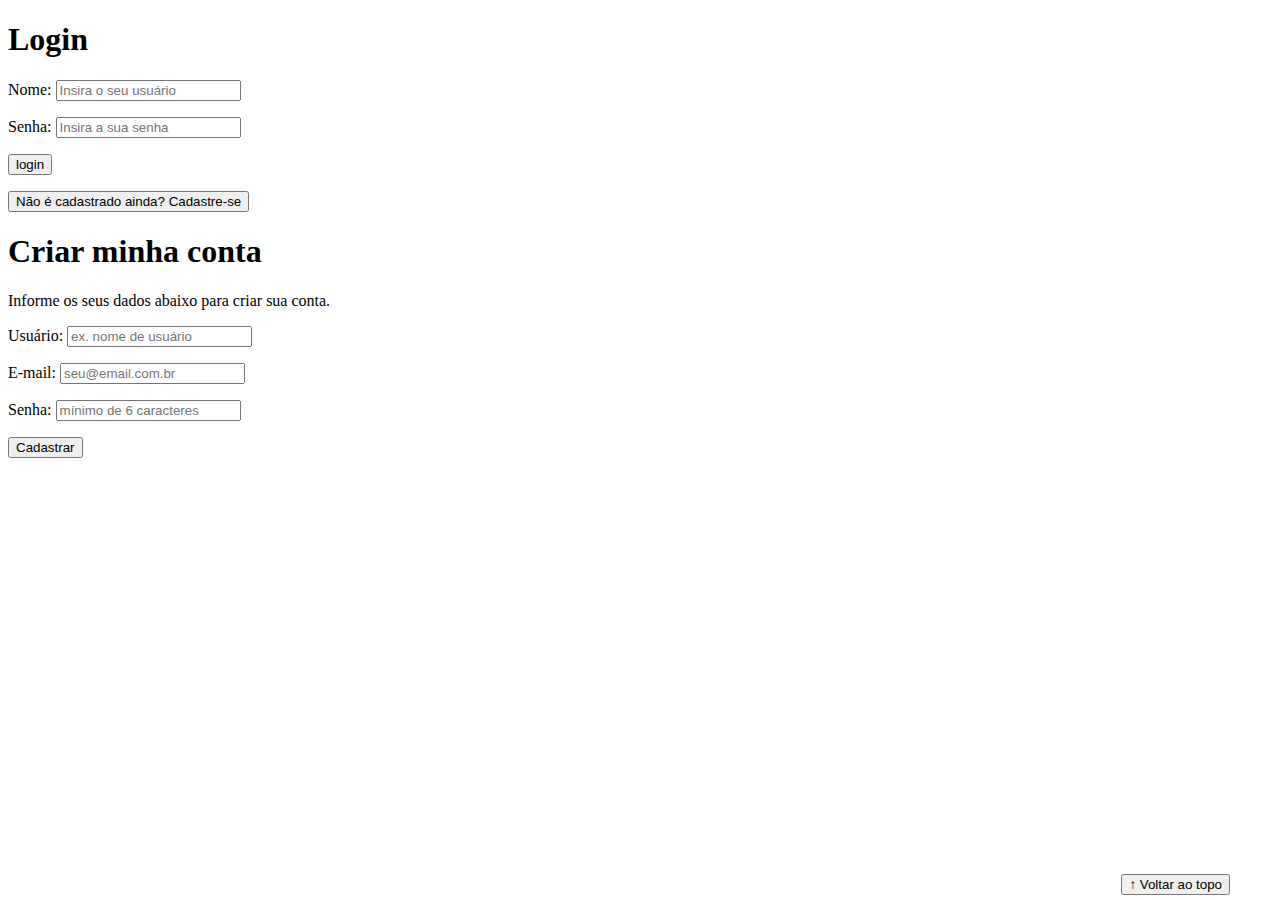
==== login.html @ a99937da "first commit" ====
<!DOCTYPE html>
<html lang="pt-br">

<head>
    <meta charset="UTF-8">
    <meta http-equiv="X-UA-Compatible" content="IE=edge">
    <meta name="viewport" content="width=device-width, initial-scale=1.0">
    <title>LH Games - login</title>
    <link href="https://cdn.jsdelivr.net/npm/bootstrap@5.2.2/dist/css/bootstrap.min.css" rel="stylesheet"
        integrity="sha384-Zenh87qX5JnK2Jl0vWa8Ck2rdkQ2Bzep5IDxbcnCeuOxjzrPF/et3URy9Bv1WTRi" crossorigin="anonymous">
    <link rel="stylesheet" href="css/estilo.css">
</head>

<body>
    <header>
        
    </header>

    <main>
        <section id="section-login">
            <h1>Login</h1>
            <div class="d-flex justify-content-center">
                <form method="post" action="" id="login">
                    <p>
                        <label for="usuario">Nome: </label>
                        <input id="usuario" name="usuario" required="required" type="text"
                            placeholder="Insira o seu usuário" class="form-control" />
                    </p>
                    <p>
                        <label for="senha">Senha: </label>
                        <input id="senha" name="senha" required="required" type="password"
                            placeholder="Insira a sua senha" class="form-control" />
                    </p>
                    <p>
                        <input type="button" value="login" class="btn btn-primary" id="bt-login" onclick="login()" />
                    </p>
                </form>
            </div>
        </section>

        <section id="section-cadastro">
            <div id="botao-cadastrar">
                <button type="button" class="btn btn-info">Não é cadastrado ainda? Cadastre-se</button>
            </div>
            <div id="form-cadastrar">

                <h1>Criar minha conta</h1>
                <p>Informe os seus dados abaixo para criar sua conta.</p>

                <div class="d-flex justify-content-center">
                    <form method="post" action="" id="login">
                        <p>
                            <label for="usuario">Usuário: </label>
                            <input id="usuario" name="usuario" required="required" type="text"
                                placeholder="ex. nome de usuário" class="form-control" />
                        </p>
                        <p>
                            <label for="email">E-mail: </label>
                            <input id="email" name="email" required="required" type="email"
                                placeholder="seu@email.com.br" class="form-control" />
                        </p>
                        <p>
                            <label for="senha">Senha: </label>
                            <input id="senha" name="senha" required="required" type="password"
                                placeholder="mínimo de 6 caracteres" class="form-control" />
                        </p>
                        <p>
                            <input type="button" value="Cadastrar" class="btn btn-primary" id="bt-cadastrar"
                                onclick="cadastro()" />
                        </p>
                    </form>
                </div>

            </div>
        </section>

    </main>



    <footer>
        <p></p>
    </footer>

    <button id="voltar-topo" type="button" class="btn btn-outline-primary">&uarr; Voltar ao topo</button>

    <script src="https://cdn.jsdelivr.net/npm/bootstrap@5.2.2/dist/js/bootstrap.bundle.min.js"
        integrity="sha384-OERcA2EqjJCMA+/3y+gxIOqMEjwtxJY7qPCqsdltbNJuaOe923+mo//f6V8Qbsw3"
        crossorigin="anonymous"></script>
    <script src="js/script.js"></script>

    <script src="https://code.jquery.com/jquery-3.6.1.js"
        integrity="sha256-3zlB5s2uwoUzrXK3BT7AX3FyvojsraNFxCc2vC/7pNI=" crossorigin="anonymous"></script>
    <script type="text/javascript" src="js/jquery-script.js"></script>

</body>

</html>
---- css/estilo.css ----
/*cabeçalho*/
.img_logo {
  width: 70px;
  height: 70px;
}

/*Conteudo principal*/

/*banner*/
.banners {
  height: 422px;
}
/*Produtos vendidos*/
#section-vendidos {
  text-align: center;
}
#section-vendidos h2 {
  font-weight: bold;
  padding: 20px;
}
#section-vendidos img {
  height: 300px;
  border-radius: 10px;
}
#section-vendidos .card {
  margin: 5px;
  border: 1px solid #ccc;
  border-radius: 10px;
}
#section-vendidos .preco {
  color: red;
  font-size: 18px;
  font-weight: bold;
}

/*Rodapé*/
footer {
  position: relative;
  bottom:0;
  }
  footer p {
  text-align: center;
  font-weight: bold;
  padding: 10px;
}

/*Botão Voltar topo*/
#voltar-topo {
  position: fixed;
  bottom: 5px;
  right: 50px;
  }

/* página de login  */

/* Formulário de cadastro*/
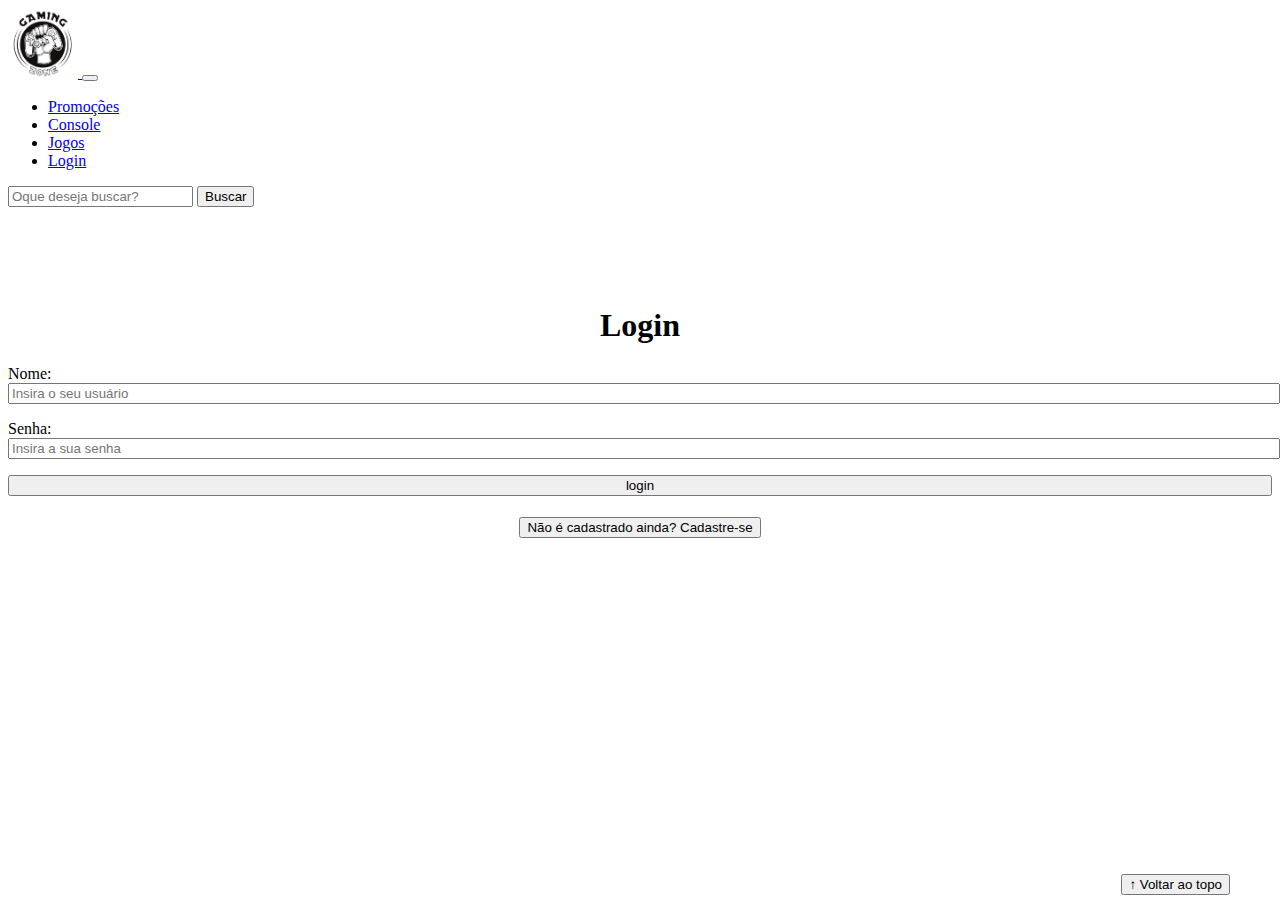
==== commit 4d17b53a: "feat: functions in login and cadastro feitas com sucecsso" ====
--- a/login.html
+++ b/login.html
@@ -13,8 +13,38 @@
 
 <body>
     <header>
-        
-    </header>
+        <nav class="navbar navbar-expand-lg bg-body-tertiary">
+          <div class="container-fluid">
+            <a class="navbar-brand" href="#">
+              <img src="img/logo.png" class="img-fluid rounded-top img_logo" alt="" />
+            </a>
+            <button class="navbar-toggler" type="button" data-bs-toggle="collapse" data-bs-target="#navbarSupportedContent"
+              aria-controls="navbarSupportedContent" aria-expanded="false" aria-label="Toggle navigation">
+              <span class="navbar-toggler-icon"></span>
+            </button>
+            <div class="collapse navbar-collapse" id="navbarSupportedContent">
+              <ul class="navbar-nav me-auto mb-2 mb-lg-0">
+                <li class="nav-item">
+                  <a class="nav-link" aria-current="page" href="./index.html">Promoções</a>
+                </li>
+                <li class="nav-item">
+                  <a class="nav-link" aria-current="page" href="#">Console</a>
+                </li>
+                <li class="nav-item">
+                  <a class="nav-link" aria-current="page" href="#">Jogos</a>
+                </li>
+                <li class="nav-item">
+                  <a class="nav-link active" aria-current="page" href="./login.html"> Login  </a>
+                </li>
+              </ul>
+              <form class="d-flex" role="search">
+                <input class="form-control me-2" type="search" placeholder="Oque deseja buscar?" aria-label="Search">
+                <button class="btn btn-outline-success" type="submit">Buscar</button>
+              </form>
+            </div>
+          </div>
+        </nav>
+      </header>
 
     <main>
         <section id="section-login">
@@ -82,7 +112,7 @@
         <p></p>
     </footer>
 
-    <button id="voltar-topo" type="button" class="btn btn-outline-primary">&uarr; Voltar ao topo</button>
+    <button id="voltar-topo" type="button" class="btn btn-outline-primary" onclick="topo()">&uarr; Voltar ao topo</button>
 
     <script src="https://cdn.jsdelivr.net/npm/bootstrap@5.2.2/dist/js/bootstrap.bundle.min.js"
         integrity="sha384-OERcA2EqjJCMA+/3y+gxIOqMEjwtxJY7qPCqsdltbNJuaOe923+mo//f6V8Qbsw3"
--- a/css/estilo.css
+++ b/css/estilo.css
@@ -36,9 +36,9 @@
 /*Rodapé*/
 footer {
   position: relative;
-  bottom:0;
-  }
-  footer p {
+  bottom: 0;
+}
+footer p {
   text-align: center;
   font-weight: bold;
   padding: 10px;
@@ -49,8 +49,27 @@
   position: fixed;
   bottom: 5px;
   right: 50px;
-  }
+}
 
 /* página de login  */
+#section-login {
+  margin-top: 100px;
+}
+#section-login h1 {
+  text-align: center;
+}
+#section-login input {
+  width: 100%;
+}
 
 /* Formulário de cadastro*/
+#section-cadastro {
+  padding: 5px;
+  text-align: center;
+  background-color: #fff;
+}
+
+#form-cadastrar {
+  padding: 50px;
+  display: none;
+}
